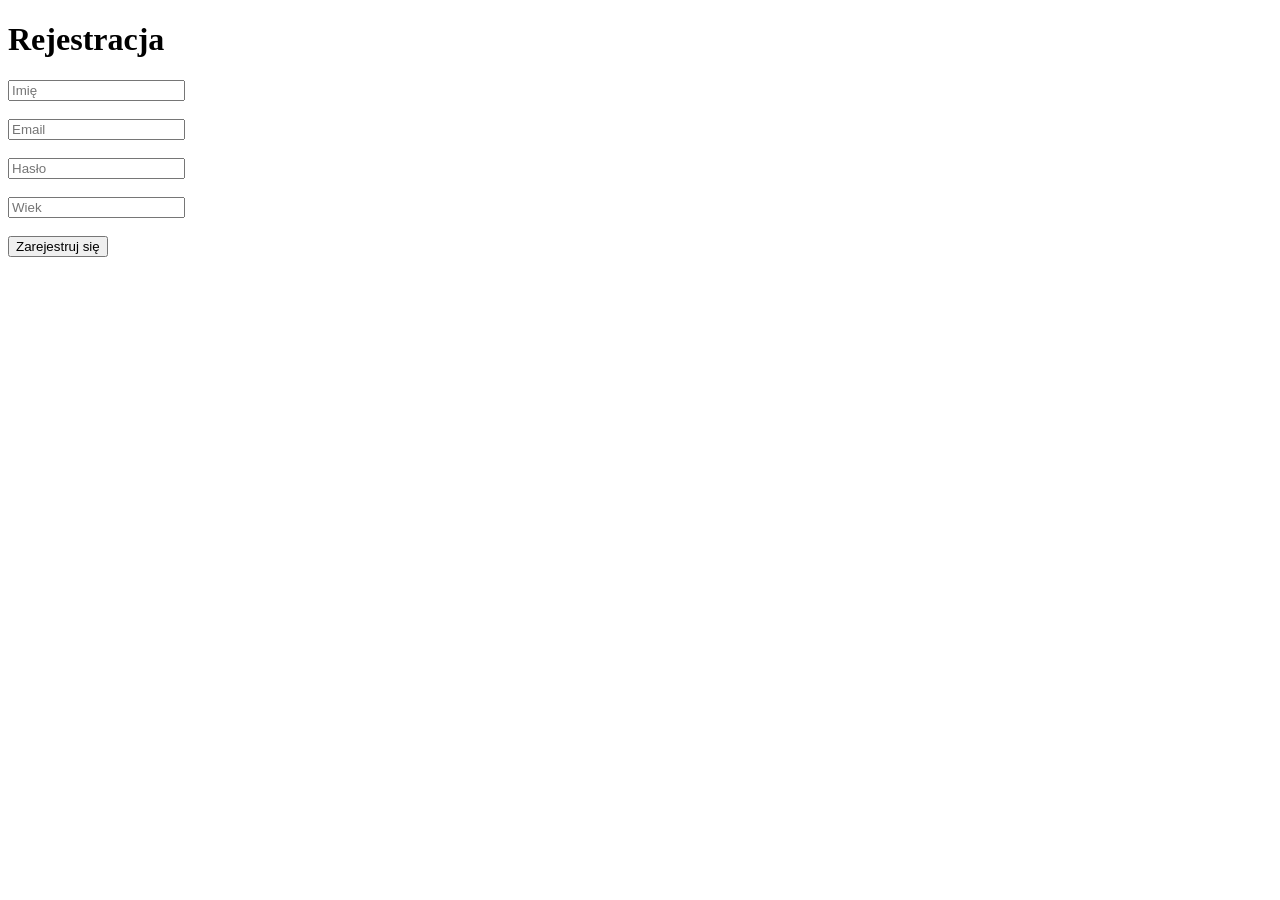
==== register.html @ 822638fa "Working version before registration system" ====
<!DOCTYPE html>
<html lang="pl">
<head>
<meta charset="UTF-8">
<title>Rejestracja</title>
</head>
<body>

<h1>Rejestracja</h1>

<form action="register.php" method="POST">

<input type="text" name="name" placeholder="Imię" required><br><br>

<input type="email" name="email" placeholder="Email" required><br><br>

<input type="password" name="password" placeholder="Hasło" required><br><br>

<input type="number" name="age" placeholder="Wiek" required><br><br>

<button type="submit">Zarejestruj się</button>

</form>

</body>
</html>
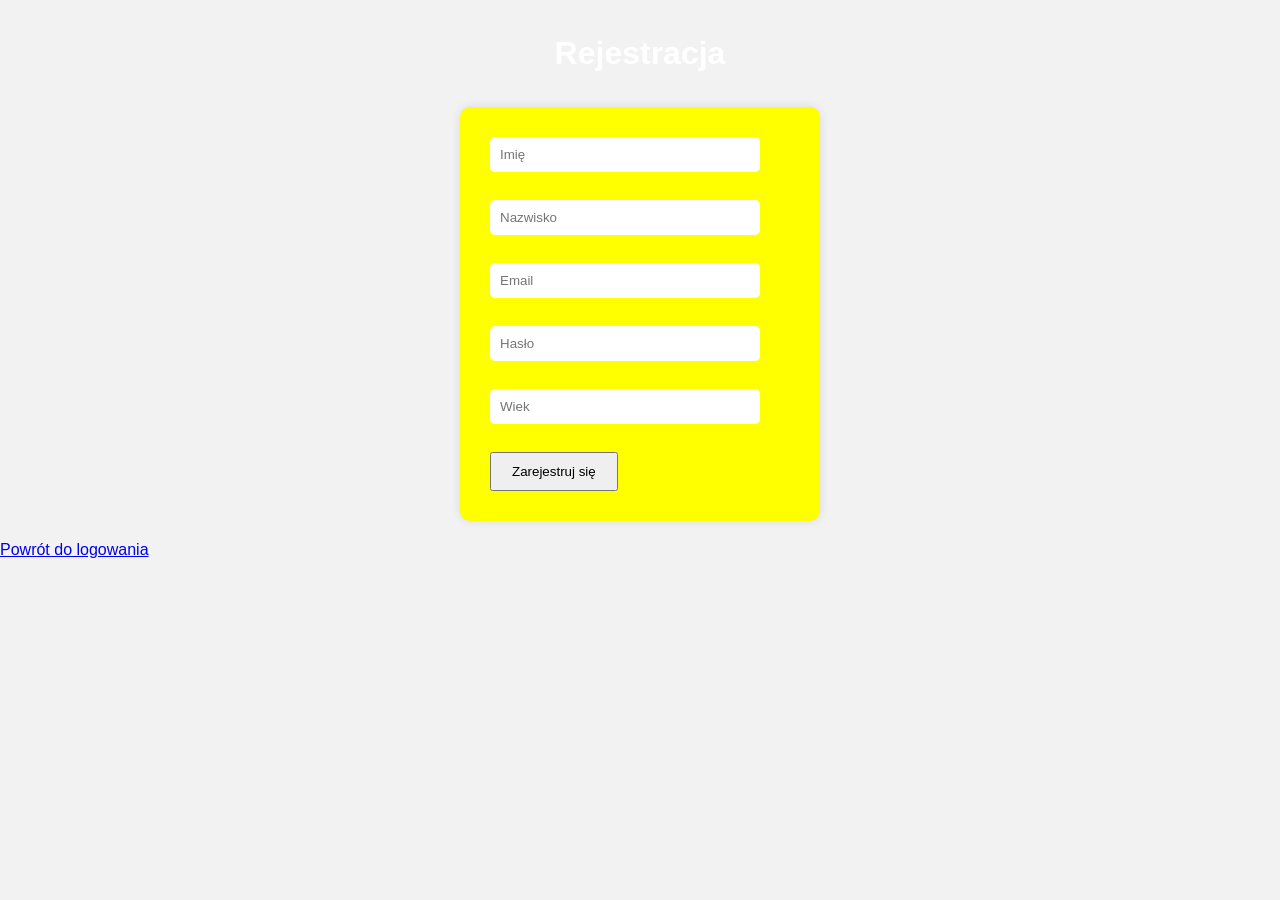
==== commit c66e768f: "dashboard.php" ====
--- a/register.html
+++ b/register.html
@@ -1,9 +1,12 @@
 <!DOCTYPE html>
 <html lang="pl">
 <head>
-<meta charset="UTF-8">
-<title>Rejestracja</title>
+    <link rel="stylesheet" href="style.css">
+
+    <meta charset="UTF-8">
+    <title>Rejestracja</title>
 </head>
+
 <body>
 
 <h1>Rejestracja</h1>
@@ -11,6 +14,8 @@
 <form action="register.php" method="POST">
 
 <input type="text" name="name" placeholder="Imię" required><br><br>
+
+<input type="text" name="surname" placeholder= "Nazwisko" equired><br><br>
 
 <input type="email" name="email" placeholder="Email" required><br><br>
 
@@ -22,5 +27,7 @@
 
 </form>
 
+<a href="index.html">Powrót do logowania</a>
+
 </body>
 </html>
--- a/style.css
+++ b/style.css
@@ -0,0 +1,51 @@
+body {
+    font-family: Arial;
+    background: #f2f2f2;
+    margin: 0;
+padding: 0;
+}
+
+h1 {
+    text-align: center;
+    color: white;
+    padding: 15px;
+    margin: 20px 0;
+}
+
+ form {
+   margin:20px auto;
+   width: 300px;
+    background: yellow;
+    padding: 30px;
+    border-radius: 10px;
+    box-shadow: 0 0 10px rgba(0,0,0,0.1);
+}
+
+input {
+    padding: 10px;
+    width: 250px;
+    margin-bottom: 10px;
+    border: 1px rgba(50,20,20,1);
+border-radius: 5px;
+}
+
+button {
+    padding: 10px 20px;
+    cursor: pointer;
+}
+
+
+.password-box {
+    display: flex;
+    align-items: center;
+    gap: 5px;
+}
+
+.password-box input {
+    width: 210px;
+}
+
+.password-box button {
+    padding: 10px;
+    width: 45px;
+}
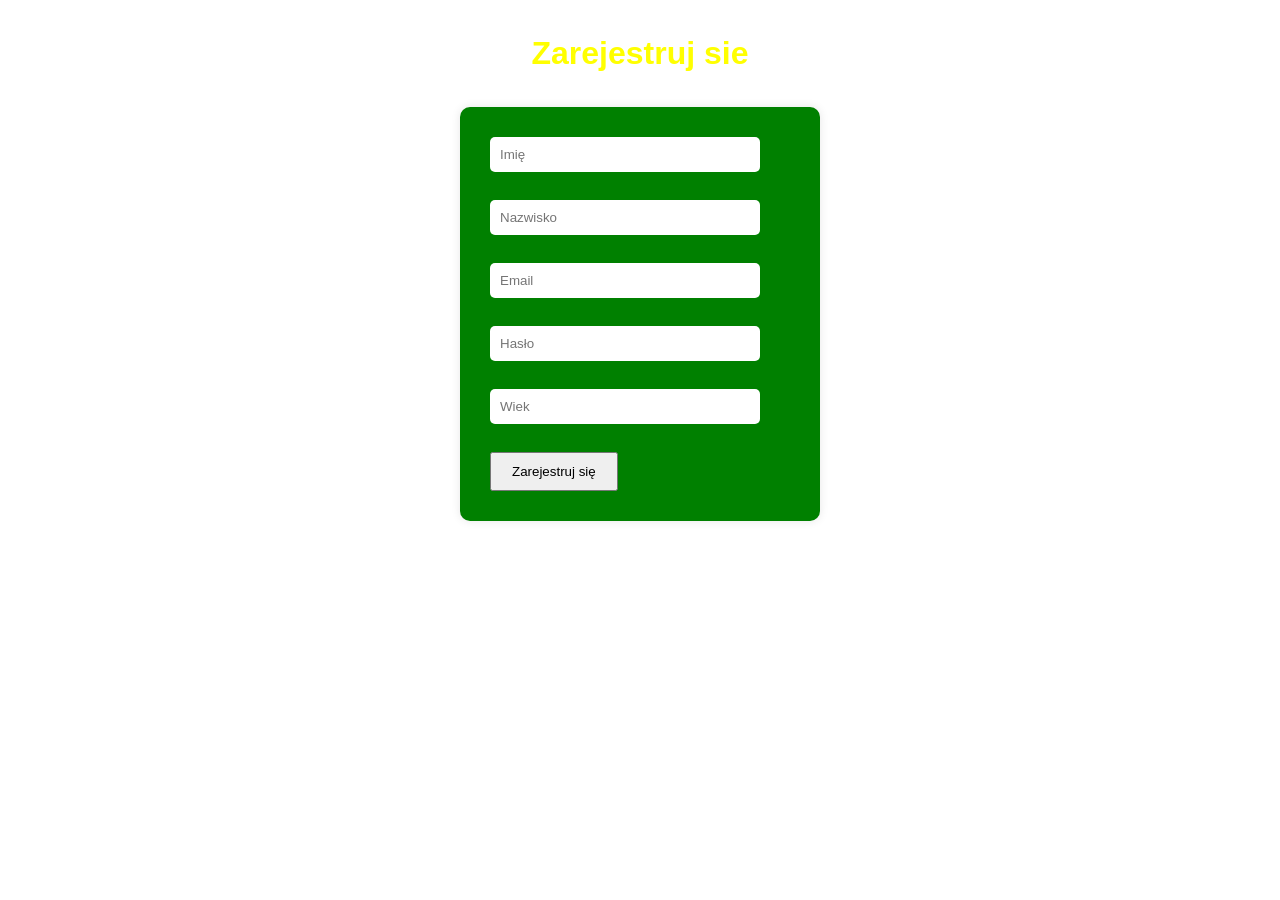
==== commit d69b390e: "style.css + scan.php +register.php + register.html + logout.php + login.php + dashboard.php + buy_me" ====
--- a/register.html
+++ b/register.html
@@ -9,13 +9,13 @@
 
 <body>
 
-<h1>Rejestracja</h1>
+<h1>Zarejestruj sie</h1>
 
 <form action="register.php" method="POST">
 
 <input type="text" name="name" placeholder="Imię" required><br><br>
 
-<input type="text" name="surname" placeholder= "Nazwisko" equired><br><br>
+<input type="text" name="surname" placeholder= "Nazwisko" required><br><br>
 
 <input type="email" name="email" placeholder="Email" required><br><br>
 
@@ -23,11 +23,14 @@
 
 <input type="number" name="age" placeholder="Wiek" required><br><br>
 
+
+
 <button type="submit">Zarejestruj się</button>
 
 </form>
 
-<a href="index.html">Powrót do logowania</a>
+<a href="index.php"powrot do logowania</a>
+
 
 </body>
 </html>
--- a/style.css
+++ b/style.css
@@ -1,13 +1,13 @@
 body {
     font-family: Arial;
-    background: #f2f2f2;
+    background: white;
     margin: 0;
 padding: 0;
 }
 
 h1 {
     text-align: center;
-    color: white;
+    color: yellow;
     padding: 15px;
     margin: 20px 0;
 }
@@ -15,7 +15,7 @@
  form {
    margin:20px auto;
    width: 300px;
-    background: yellow;
+    background: green;
     padding: 30px;
     border-radius: 10px;
     box-shadow: 0 0 10px rgba(0,0,0,0.1);
@@ -48,4 +48,12 @@
 .password-box button {
     padding: 10px;
     width: 45px;
-}+}
+
+
+
+
+
+
+
+
